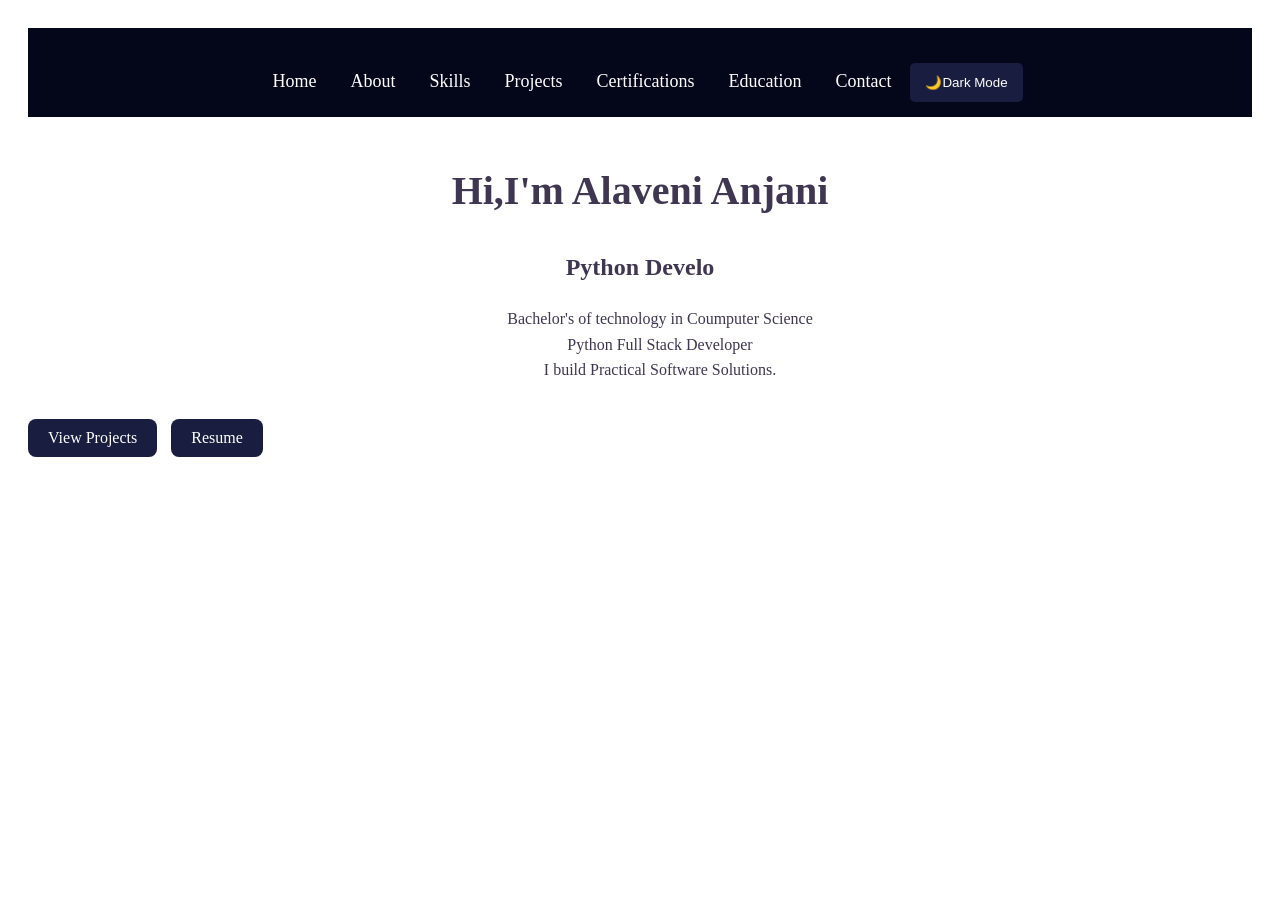
==== index.html @ 4721a00e "Fix mobile responsiveness" ====
<!DOCTYPE html>
<html lang="en">
<head>
    <meta charset="UTF-8">
    <meta name="viewport" content="width=device-width, initial-scale=1.0">

    <title>My Portfolio</title>

    <link rel="stylesheet" href="style.css">
</head>

<body>
  <section id="home">
    <nav id="navMenu">
      <a href="index.html">Home</a>
      <a href="aboutme.html">About</a>
      <a href="skills.html">Skills</a>
      <a href="projects.html">Projects</a>
      <a href="certifications.html">Certifications</a>
      <a href="education.html">Education</a>
      <a href="contact.html">Contact</a>
      <button id="themebtn"> 🌙Dark Mode</button>
    </nav>
    <h1><b>Hi,I'm Alaveni Anjani</b></h1>
    <h2 id="typing"></h2>
    <button id="menuBtn">☰</button>
    <p>
    <dl>
      <dd>Bachelor's of technology in Coumputer Science</dd>
      <dd>Python Full Stack Developer</dd>
      <dd>I build Practical Software Solutions.</dd>
    </dl>
    </p>
    <br>
    <a href="projects.html" class="homebtn">View Projects</a>
    <a href="ALAVENI ANJANI _resume.pdf" class="homebtn" target="_blank">Resume</a>
    <br>
  </section>
  <script src="script.js"></script>
</body>

</html>
---- style.css ----
body {
    background: white;
    color: #3F3652;
}

body.dark {
    background-color: #222;
    color: white;
}

body.dark p {
    color: white;
}

body.dark dl {
    color: white
}

body.dark a {
    color: white;
}

h1 {
    font-size: 40px;
    text-align: center;
    margin: 50px 0 40px;
}

p {
    font-size: 18px;
    line-height: 1.6;
    color: #3F3652;
}

dl {
    font: size 18px;
    line-height: 1.6;
    color: #3F3652;
    text-align: center;
}

section {
    padding: 60px 10%;
    box-sizing: border-box;
}

h2 {
    font: size 20px;
    text-align: center;
    margin-bottom: 25px;
}

nav {
    background-color: #04061a;

    padding: 15px;
    text-align: center;
}

.dark nav {
    background-color: #69f2a74f;
}

nav a {
    color: white;
    text-decoration: none;
    margin: 0 15px;
    font-size: 18px;
}

nav a:hover {
    color: #f0f2f5;
    font-size: 20px;
}

nav a.active {
    color: #98a4e6;
    font-weight: bold;
}



#home,
#about,
#skills,
#projects,
#education,
#contact {
    padding: 20px;

}

#about {
    padding: 60px 10%;
}

.about-container {
    display: flex;
    align-items: center;
    gap: 50px;
}

.about-content {
    background-color: white;
    border: 1px solid #250d3e;
    border-radius: 10px;
    padding: 30px;
    width: 60%;
    box-sizing: border-box;
}

.about-image img {
    width: 250px;
    height: 300px;
    object-fit: cover;
    border-radius: 50px;
    margin-top: 20px;
    display: block;
}

.about-image {
    width: 280px;
    flex-shrink: 0;
}

.about-content {
    flex: 1;
    background-color: white;
    border: 1px solid #250d3e;
    border-radius: 10px;
    padding: 30px;
    box-sizing: border-box;
}

.dark .about-content {
    background-color: #69f2a74f;
}

.about-content h2 {
    font-size: 32px;
    margin-bottom: 20px;
}

.about-content p {
    font-size: 18px;
    line-height: 1.6;
}

@media (max-width: 768px) {

    .about-container {
        flex-direction: column;
        text-align: center;
    }

    .about-image img {
        width: 200px;
        height: 200px;
    }
}

#skills {
    text-align: center;
}

.skills {
    display: grid;
    justify-content: center;
    gap: 25px;
    grid-template-columns: repeat(3, 280px);
}

.skills-card {
    background-color: #FFFFFF;
    border: 1px solid #250d3e;
    width: 280px;
    padding: 25px;
    border-radius: 10px;
    box-sizing: border-box;
    transition: 0.3s;
}

.dark .skills-card {
    background-color: #69f2a74f;
}

.dark .skills-card:hover {
    background-color: #69f2a7e6;
}

.skills-card h2 {
    font-size: 22px;
    margin-bottom: 15px;
}



.skills-card ul {
    font-size: 16px;
}

.skills-card:hover {
    transform: translate(-5px);
}





#projects {
    padding: 60px 10%;
}

.filter-buttons {
    margin: 15px;
}

.projects {
    display: flex;
    gap: 25px;
    align-items: center;
    flex-direction: column;

}

.project-card {
    background-color: #FFFFFF;
    padding: 25px;
    width: 80%;
    border-radius: 10px;
    transition: 0.3;
    box-sizing: border-box;
    border: 1px solid #250d3e;
}

.project-card:hover {
    transform: translateY(-5px);

}

.project-card h2 {
    font-size: 24px;
    margin-bottom: 10px;
}

.project-card h3 {
    font-size: 15px;
    margin-bottom: 15px;
}

.project-card p {
    font-size: 16px;
}

.project-card ul {
    font-size: 16px;
    padding-left: 20px;
}

.project-card li {
    margin: 8px 0;
}

.project-card a {
    color: #17092cc4;
    text-decoration: none;
    margin-right: 15px;
}

.project-card a:hover {
    color: #250d3e;
    transition: 0.2ms;
}

.dark .project-card {
    background-color: #69f2a74f
}

.dark .project-card:hover {
    background-color: #69f2a7a2;
    transition: 0.3s;
}

#contact {
    text-align: center;
}

#contact>div {
    margin-bottom: 30px;
}

#contact>div a {
    color: #17092c;
    margin: 0 15 px;
    font-size: 18px;
    text-decoration: none;
    padding-inline: 10px;
    transition: 0.2s;
}

#contact>div a:hover {
    color: #17092c;
    font-size: 20px;
}

.dark #contact>div a {
    color: #69f2a7a0;
}

.dark #contact>div a:hover {
    color: #69f2a7e6;
}

.dark .submitbtn {
    background-color: #074e27b3;
}

.dark .submitbtn:hover {
    background-color: #052b15da;
}

form {
    max-width: 500px;
    margin: auto;
    padding: 30px;
    text-align: center;
    color: rgb(75, 21, 74);
    background-color: white;
    border: 1px solid #250d3e;
    border-radius: 10px;
    box-sizing: border-box;
}



label {
    display: block;
    margin-top: 15px;
    margin-bottom: 5px;
}

input,
textarea {
    width: 80%;
    padding: 10px;
    border: 1px solid #250d3e;
    border-style: groove;
    border-radius: 5px;
    box-sizing: border-box;
}

textarea {
    text-align: center;
    border: 1px solid #250d3e;
}

button {
    margin-top: 20px;
    padding: 12px 15px;
    background-color: #191d40;
    color: white;
    border: none;
    border-radius: 5px;
    cursor: pointer;
}

.dark button {
    background-color: #69f2a74f;
}

.homebtn {
    display: inline-block;
    padding: 10px 20px;
    background-color: #191d40;
    color: white;
    text-decoration: none;
    border-radius: 8px;
    margin-right: 10px;
}

.homebtn:hover {
    background-color: #17092c;
}

.dark .homebtn {
    background-color: #69f2a74f;
}


.dark .homebtn:hover {
    background-color: #69f2a7e6;
    color: white;
}


button:hover {
    background-color: #17092c;
    color: white;
}

.dark button:hover {
    background-color: #69f2a79e;
}


#menuBtn {
    display: none;
}

@media (max-width: 768px) {

    #menuBtn {
        display: block;
    }

    #navMenu {
        display: none;
    }

    #navMenu.show {
        display: flex;
        flex-direction: column;
    }
}



#certifications {
    text-align: center;
}

.certifications {
    display: grid;
    justify-content: center;
    gap: 25px;
    grid-template-columns: repeat(3, 280px);
}

.certification-card {
    background-color: #FFFFFF;
    border: 1px solid #250d3e;
    width: 280px;
    padding: 25px;
    border-radius: 10px;
    box-sizing: border-box;
    transition: 0.3s;
}

.dark .certification-card {
    background-color: #69f2a74f;
}

.certification-card h2 {
    font-size: 22px;
    margin-bottom: 15px;
}

.certification-card h3 {
    font-size: 17px;
}

.certification-card p {
    font-size: 16px;
}

.certification-card:hover {
    transform: translate(-5px);

}

#Education {
    padding: 50px;
    text-align: center;
}

#Education h1 {
    font-size: 40px;
    margin-bottom: 30px;
}

.education-item {
    background-color: #FFFFFF;
    border: 1px solid #250d3e;
    padding: 25px;
    margin: 20px auto;
    width: 70%;
    border-radius: 10px;
    text-align: left;
}

.education-item h2 {
    font-size: 24px;
    margin-bottom: 10px;
}

.dark .education-item {
    background-color: #69f2a74f;
}

.dark .education-item:hover {
    background-color: #69f2a7a2;
    transition: 0.2s;
}

/* =========================
   MOBILE RESPONSIVE DESIGN
   ========================= */

@media (max-width: 768px) {

    /* Prevent horizontal scrolling */
    html,
    body {
        width: 100%;
        max-width: 100%;
        overflow-x: hidden;
    }

    /* General spacing */
    section {
        padding: 30px 5%;
        box-sizing: border-box;
    }

    h1 {
        font-size: 30px;
        margin: 30px 0 25px;
    }

    h2 {
        font-size: 22px;
    }

    p {
        font-size: 16px;
    }


    /* =========================
       NAVIGATION
       ========================= */

    nav {
        padding: 12px;
    }

    nav a {
        display: block;
        margin: 10px 0;
        font-size: 16px;
    }


    /* =========================
       HOME
       ========================= */

    #home {
        padding: 30px 5%;
        text-align: center;
    }

    #home img {
        max-width: 100%;
        height: auto;
    }


    /* =========================
       ABOUT
       ========================= */

    #about {
        padding: 30px 5%;
    }

    .about-container {
        flex-direction: column;
        gap: 25px;
    }

    .about-image {
        width: 100%;
    }

    .about-image img {
        width: 200px;
        height: 200px;
        margin: 0 auto;
    }

    .about-content {
        width: 100%;
        padding: 20px;
    }

    .about-content h2 {
        font-size: 26px;
    }


    /* =========================
       SKILLS
       ========================= */

    #skills {
        padding: 30px 5%;
    }

    .skills {
        display: grid;
        grid-template-columns: 1fr;
        width: 100%;
        gap: 20px;
        box-sizing: border-box;
    }

    .skills-card {
        width: 100%;
        max-width: 400px;
        margin: 0 auto;
        box-sizing: border-box;
        padding: 20px;
    }


    /* =========================
       PROJECTS
       ========================= */

    #projects {
        padding: 30px 5%;
    }

    .projects {
        width: 100%;
    }

    .project-card {
        width: 100%;
        padding: 20px;
    }


    /* =========================
       CERTIFICATIONS
       ========================= */

    #certifications {
        padding: 30px 5%;
    }

    .certifications {
        display: grid;
        grid-template-columns: 1fr;
        width: 100%;
        gap: 20px;
        box-sizing: border-box;
    }

    .certification-card {
        width: 100%;
        max-width: 400px;
        margin: 0 auto;
        padding: 20px;
    }

    .certification-card img {
        max-width: 100%;
        height: auto;
        display: block;
        margin: 0 auto;
    }


    /* =========================
       EDUCATION
       ========================= */

    #Education {
        padding: 30px 5%;
    }

    #Education h1 {
        font-size: 30px;
    }

    .education-item {
        width: 100%;
        padding: 20px;
        box-sizing: border-box;
    }


    /* =========================
       CONTACT / FORM
       ========================= */

    #contact {
        padding: 30px 5%;
    }

    form {
        width: 100%;
        padding: 20px;
    }

    input,
    textarea {
        width: 100%;
    }

    #contact>div a {
        display: block;
        margin: 12px 0;
    }


    /* =========================
       BUTTONS
       ========================= */

    .homebtn {
        margin: 5px;
    }
}
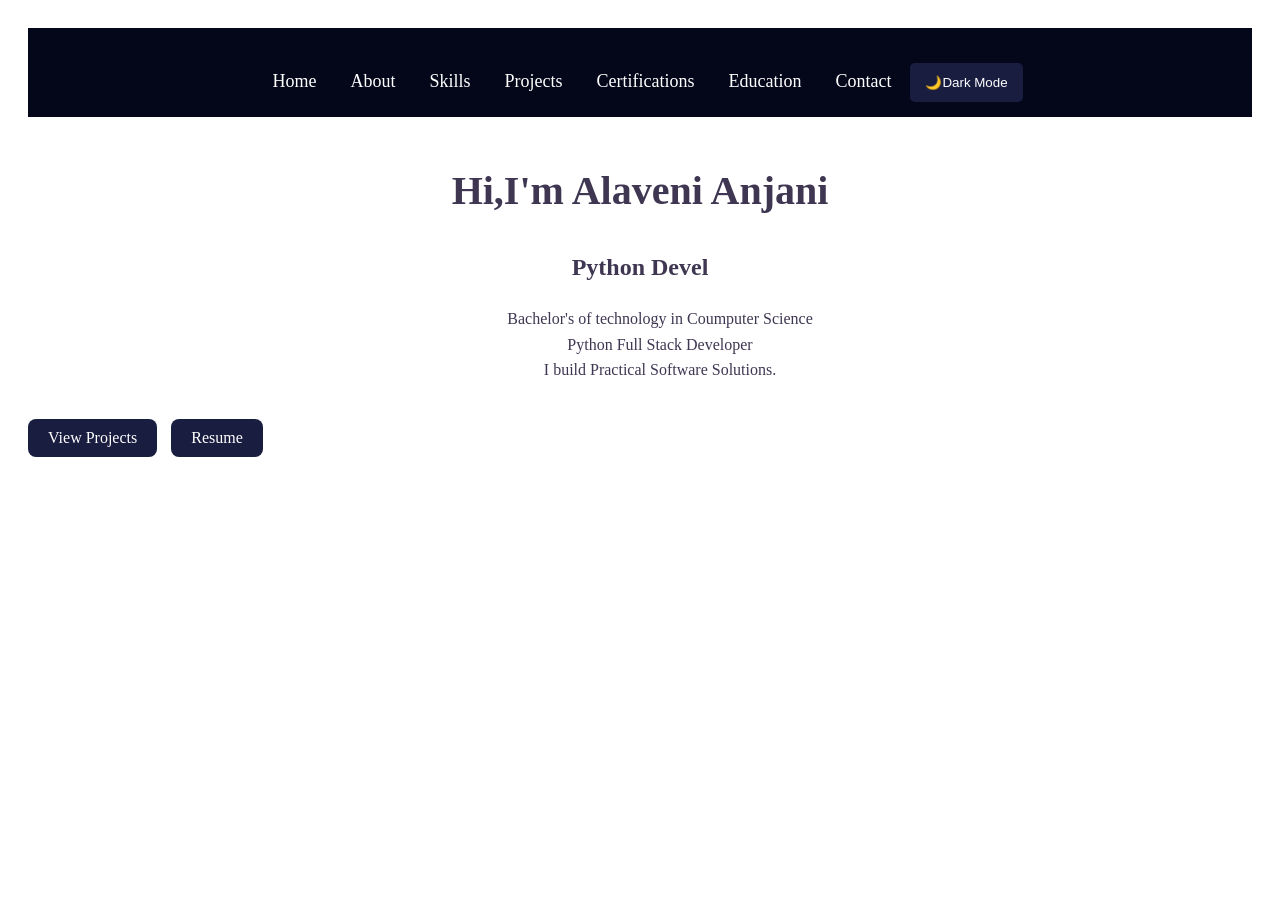
==== commit e993dd2e: "added resume" ====
--- a/index.html
+++ b/index.html
@@ -33,7 +33,7 @@
     </p>
     <br>
     <a href="projects.html" class="homebtn">View Projects</a>
-    <a href="ALAVENI ANJANI _resume.pdf" class="homebtn" target="_blank">Resume</a>
+    <a href="ALAVENI ANJANI_resume.pdf" class="homebtn" target="_blank">Resume</a>
     <br>
   </section>
   <script src="script.js"></script>
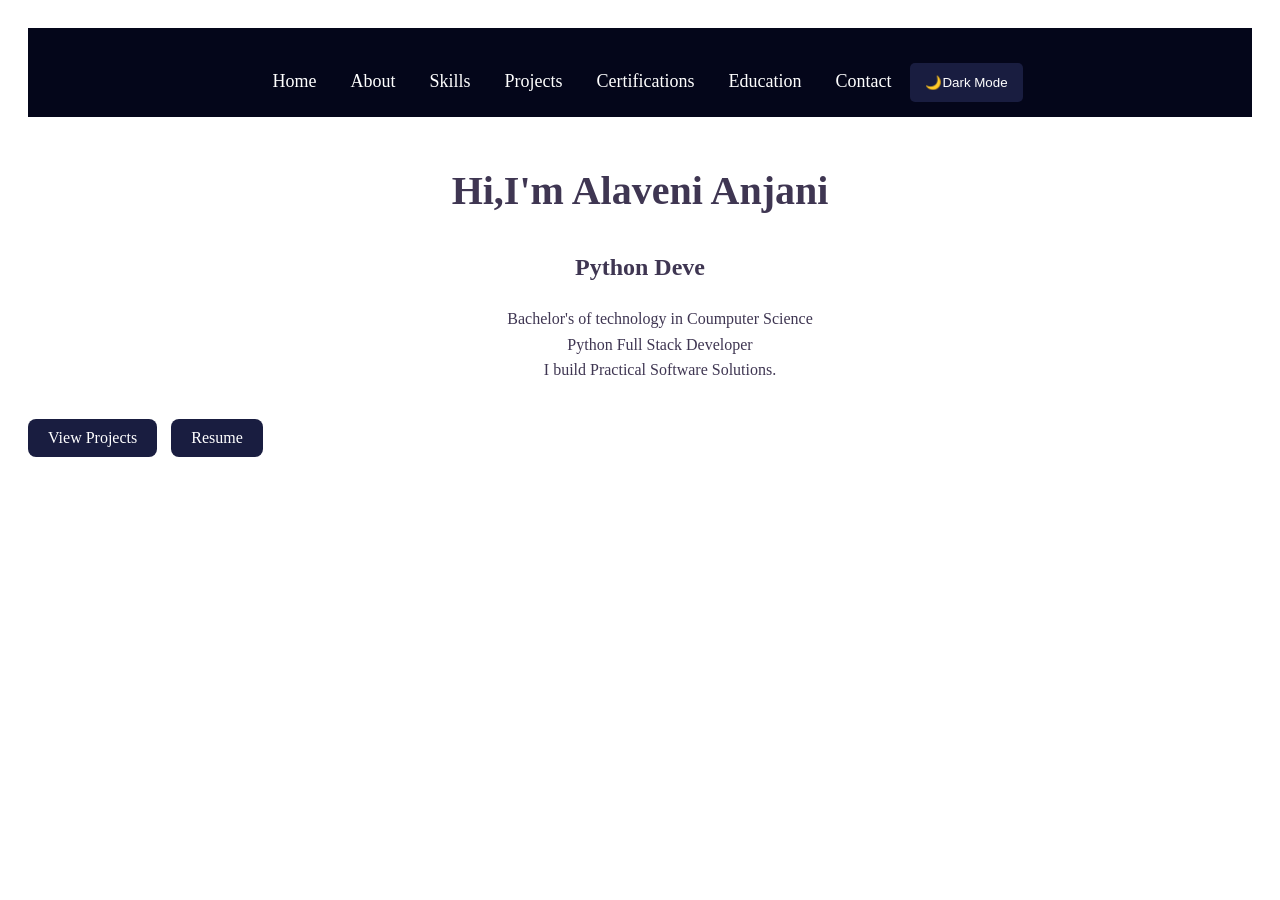
==== commit 86153929: "added some changes" ====
--- a/index.html
+++ b/index.html
@@ -33,7 +33,7 @@
     </p>
     <br>
     <a href="projects.html" class="homebtn">View Projects</a>
-    <a href="ALAVENI ANJANI_resume.pdf" class="homebtn" target="_blank">Resume</a>
+    <a href="Anjani_resume.pdf" class="homebtn" target="_blank">Resume</a>
     <br>
   </section>
   <script src="script.js"></script>
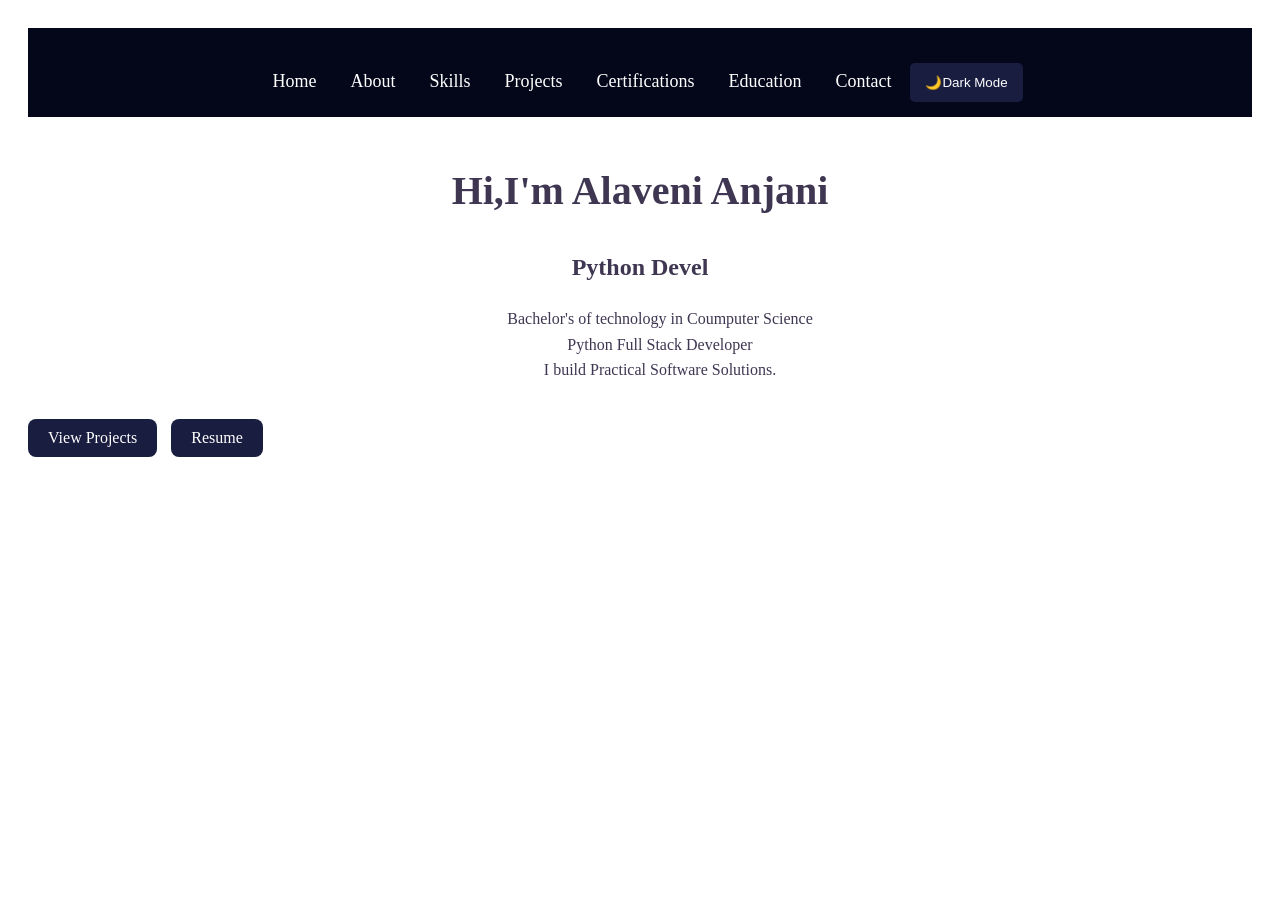
==== commit a921e59a: "modified index file" ====
--- a/index.html
+++ b/index.html
@@ -33,7 +33,7 @@
     </p>
     <br>
     <a href="projects.html" class="homebtn">View Projects</a>
-    <a href="Anjani_resume.pdf" class="homebtn" target="_blank">Resume</a>
+    <a href="ANJANI_resume.pdf" class="homebtn" target="_blank">Resume</a>
     <br>
   </section>
   <script src="script.js"></script>
